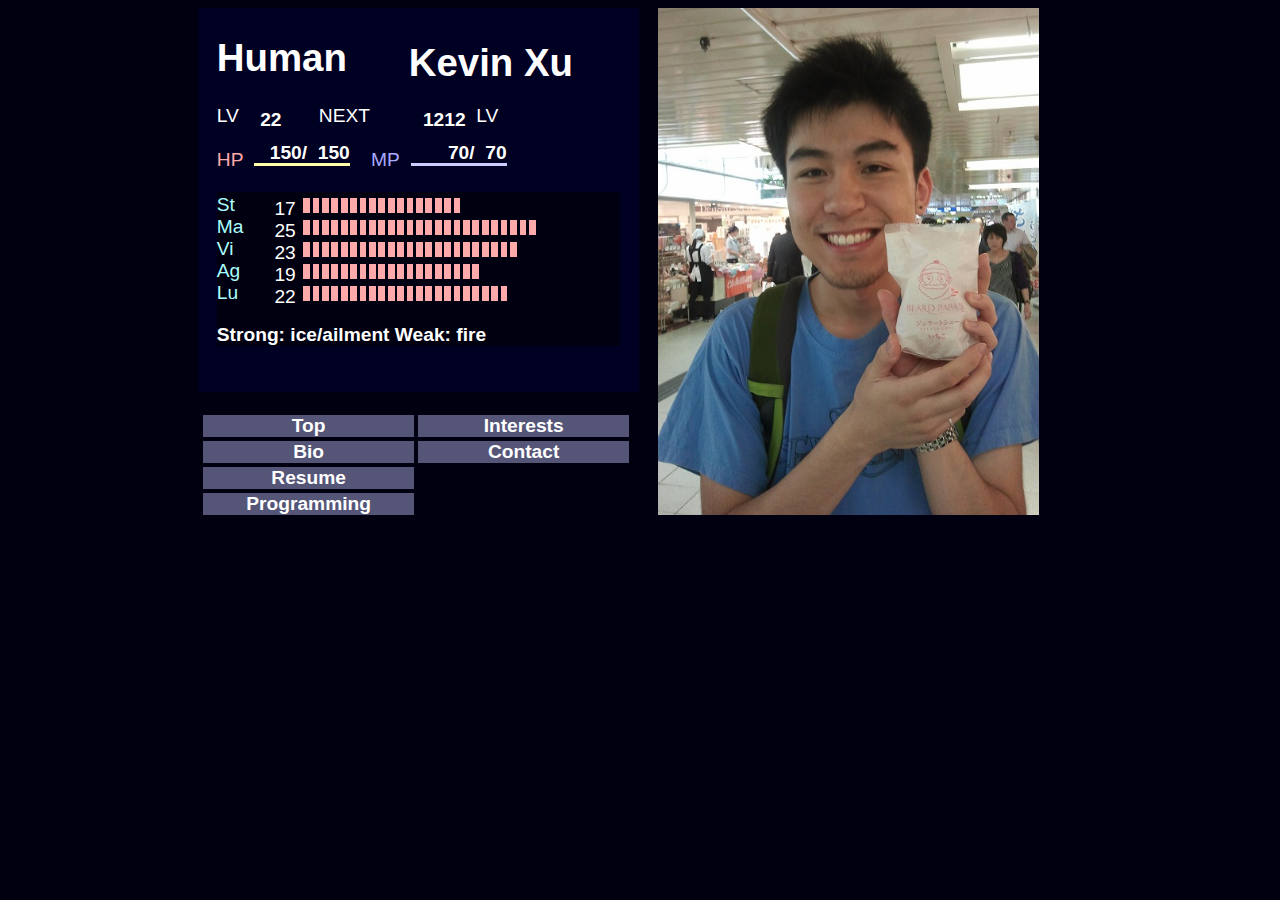
==== public_html/index.html @ fe49054c "Initial commit" ====
<!DOCTYPE HTML PUBliC "-//W3C//DTD HTML 4.0//EN"
        "http://www.w3.org/TR/REC-html40/strict.dtd">
<html>
  <head>
    <title>Stats for Kevin Xu</title>
	<link rel=StyleSheet href="style.css" type="text/css">
	<script type="text/javascript" src="jquery-1.7.2.min.js"></script>
	<script type="text/javascript" src="action.js"></script>          	
  </head>
  <body>
    <div class="megaten-top-container">
	<img src="profile.jpg" class="megaten-pic">
	<div class="megaten-content-container">
		<div id="top" class="megaten-infopage">
			<div class="megaten-topstats-container">
				<h1>Human</h1>
				<h1 class="megaten-name">Kevin Xu</h1>	
				<div class="megaten-level">LV    <div class="megaten-level-nums">22</div>       NEXT          <div class="megaten-level-nums">1212</div>  LV</div> 
				</br>
				<div class="megaten-hp">HP  <div class="megaten-healthbar">   150/  150</div>    <div class="megaten-mp">MP</div>  <div class="megaten-manabar">       70/  70</div></div>
			</div>
			<div class="megaten-stats-container">
			<div class="megaten-stat-bar-container">
				<ul class="megaten-stat-bar">
					<li>l</li><li>l</li><li>l</li><li>l</li><li>l</li><li>l</li><li>l</li><li>l</li>
					<li>l</li><li>l</li><li>l</li><li>l</li><li>l</li><li>l</li><li>l</li><li>l</li>
					<li>li</li>
				</ul>
				<br>
				<ul class="megaten-stat-bar">
					<li>l</li><li>l</li><li>l</li><li>l</li><li>l</li><li>l</li><li>l</li><li>l</li>
					<li>l</li><li>l</li><li>l</li><li>l</li><li>l</li><li>l</li><li>l</li><li>l</li>
					<li>l</li><li>l</li><li>l</li><li>l</li><li>l</li><li>l</li><li>l</li><li>l</li>
					<li>li</li>
				</ul>
				<br>
				<ul class="megaten-stat-bar">
					<li>l</li><li>l</li><li>l</li><li>l</li><li>l</li><li>l</li><li>l</li><li>l</li>
					<li>l</li><li>l</li><li>l</li><li>l</li><li>l</li><li>l</li><li>l</li><li>l</li>
					<li>l</li><li>l</li><li>l</li><li>l</li><li>l</li><li>l</li><li>l</li>
				</ul>
				<br>
				<ul class="megaten-stat-bar">
					<li>l</li><li>l</li><li>l</li><li>l</li><li>l</li><li>l</li><li>l</li><li>l</li>
					<li>l</li><li>l</li><li>l</li><li>l</li><li>l</li><li>l</li><li>l</li><li>l</li>
					<li>l</li><li>l</li><li>l</li>
				</ul>
				<br>
				<ul class="megaten-stat-bar">
					<li>l</li><li>l</li><li>l</li><li>l</li><li>l</li><li>l</li><li>l</li><li>l</li>
					<li>l</li><li>l</li><li>l</li><li>l</li><li>l</li><li>l</li><li>l</li><li>l</li>
					<li>l</li><li>l</li><li>l</li><li>l</li><li>l</li><li>l</li>
				</ul>
			</div>
				<ul class="megaten-stat-names">
				<li>St</li>
				<li>Ma</li>
				<li>Vi</li>
				<li>Ag</li>
				<li>Lu</li>	  
				</ul>
				<ul class="megaten-stat-nums">
				<li>17</li>
				<li>25</li>
				<li>23</li>
				<li>19</li>
				<li>22</li>	  
				</ul>
				<p><b>Strong: ice/ailment Weak: fire</b></p>
			</div>
		</div>
		
		<div id="bio" class="megaten-infopage">
			<h2>Bio</h2>
			<p>I was born and raised in South Jersey for the first 18 years of my life. For those
				unfamiliar with how sports loyalties lie in New Jersey, this meant that growing up,
				nearly all my friends worshipped Philadelphia's sports teams while loathing New York's.
				My parents are both from Harbin, China, which I've had the privilege of visiting
				a few times already. I didn't stray very far for college, as I attended the University
				of Pennsylvania, where I got a BSE in Computer Science. Now, for the first time
				in my life, I'm about to leave the Northeastern United States and move to the California
				to enter the working world as a Google software engineer.</p>
		</div>
		
		<div id="resume" class="megaten-infopage">
			<h2>Resume</h2>
			<p>A PDF version of my resume can be downloaded 
				<a href="kevinxu_resume.pdf">here</a>. Sorry, I don't have my resume available
				in any other formats at the moment.
		</div>
		
		<div id="programming" class="megaten-infopage">
			<h2>Programming</h2>
			<p>What actually inspired me to try computer science in college was the world editing feature
			available in Starcraft and Warcraft III. In high school, I spent tons of time making
			really crappy custom levels for both of these games. Although nothing I made ever became
			popular, I really liked being able to create things from my computer and seeing the
			results right away. I learned all of my programming fundamentals, such as if-conditionals
			and loops, while messing around with this stuff.</p>
			<p>At Penn, I had the privilege of working with some amazing people on some even more
			amazing projects. I spent a summer in the <a href="https://www.grasp.upenn.edu/">GRASP lab</a>
			working on computing depth maps in real-time (this was before the Microsoft Kinect was
			released to the public, mind you). I got to work with the <a href="http://www.cis.upenn.edu/~dsl/">
			Distributed Systems Lab</a> on a project involving exploting flaws in a
			secure radio transmission protocal (which ended up yielding a <a href="http://static.usenix.org/events/sec11/tech/full_papers/Clark.pdf">
			published paper</a>!) For my senior design project, I got to work on an amazing humanoid robot called the PR2.
			You can watch a video of it <a href="http://www.seas.upenn.edu/undergraduate/student-life/design-competition-past.php">here</a>.
			</p>
		</div>
		
		<div id="travel" class="megaten-infopage">
			<h2>Travel</h2>
			I've visited the following places so far, and I want to keep the list growing. These places are
			roughly presented in the order I've visited them. Someday, when I'm not lazy, I'll make a google maps with these
			locations on it. 
			<ul>
				<li>Philadelphia, United States</li>
				<li>New York, United States</li>
				<li>Washington DC, United States</li>
				<li>Atlantic City, United States</li>
				<li>Suzhou, China</li>
				<li>Harbin, China</li>
				<li>Niagara Falls, Canada</li>
				<li>Toronto, Canada</li>
				<li>Boston, United States</li>
				<li>Beijing, China</li>
				<li>Baton Rouge, United States</li>
				<li>Zurich, Switzerland</li>
		        <li>Montreux, Switzerland</li>
				<li>Las Vegas, United States</li>
				<li>Greensboro, United States</li>
				<li>Chicago, United States</li>
				<li>Tokyo, Japan</li>
				<li>Kyoto, Japan</li>
				<li>Hiroshima, Japan</li>
				<li>Osaka, Japan</li>
				<li>Shanghai, China</li>
			</ul>
		</div>
		
		<div id="interests" class="megaten-infopage">
			<h2>Interests</h2>
			My interests outside of programming include, in no particular order, tennis, movies,
			restaurants, and travel. I love trying new restaurants while traveling, and at home,
			you can often catch me looking up tennis scores or looking up some actor, actress, or
			director in a movie I just saw.
		</div>

		<div id="contact" class="megaten-infopage">
		  <h2>Contact</h2>
		  You can reach me through email at:
		  <script type="text/javascript" language="javascript">
		    <!--
			// Email obfuscator script 2.1 by Tim Williams, University of Arizona
			// Random encryption key feature by Andrew Moulden, Site Engineering Ltd
			// This code is freeware provided these four comment lines remain intact
			// A wizard to generate this code is at http://www.jottings.com/obfuscator/
			{ coded = "mcSaLiB@4YBn.BJcLL.czB"
			key = "43L9qNjyBIsEDvrpYciCmHGwh6MfFTX0dbtSQJKPaVn7R2Zgu1OA8UzWlexok5"
			shift=coded.length
			link=""
			for (i=0; i<coded.length; i++) {
			if (key.indexOf(coded.charAt(i))==-1) {
			ltr = coded.charAt(i)
			link += (ltr)
			}
			else {     
			ltr = (key.indexOf(coded.charAt(i))-shift+key.length) % key.length
			link += (key.charAt(ltr))
			}
			}
			document.write("<a href='mailto:"+link+"'>"+link+"</a>")
			}
			//-->
		  </script><noscript>Sorry, you need Javascript on to email me.</noscript>
		</div>

		<div id="tennis" class="megaten-infopage">
			<h2>Tennis</h2>
			When I played tennis in high school, I never watched professional tennis. 
			Now that I don't play tennis for any teams, I love watching professional tennis.
			Funny how that works, eh? A video I like to watch before phone interviews to
			calm my nerves is Goran Ivanisevic's victory speech after winning his
			first (and only) Wimbledon title as a wildcard. Besdies Goran, other 
			tennis players I like include (but are not limited to):
			<ul>
				<li>Milos Raonic</li>
				<li>Michael Llodra</li>
				<li>Petra Kvitova</li>
				<li>Samantha Stosur</li>
				<li>Juan Martin Del Potro</li>
				<li>Rafael Nadal</li>
				<li>Kei Nishikori</li>
				<li>Li Na</li>
		</div>

		<div id="movies" class="megaten-infopage">
			<h2>Movies</h2>
			There are few things I enjoy more than introducing someone
			to a movie they really love. Some of my favorites are:
			<ul>
				<li>Million Dollar Baby</li>
				<li>Pan's Labyrinth</li>
				<li>The Secret In Their Eyes</li>
				<li>Memento</li>
				<li>Pulp Fiction</li>
				<li>The Dark Knight</li>
				<li>The Lives of Others</li>
				<li>Inglourious Basterds</li>
				<li>Moulin Rouge</li>
			</ul>
		</div>
		
		<div id="restaurants" class="megaten-infopage">
			<h2>Restaurants</h2>
			I discovered Yelp during college, and ever since then, I've been using it to
			find awesome restaurants whereever I go. I've explored Philadelphia the most
			due to my years at Penn, but I have few Yelp favorites in other cities, as well.
			Here are some of the best I've had the pleasure of trying, arranged by city:
			
			<ul>
				<li>Philadelphia
					<ul>
						<li>Han Dynasty</li>
						<li>Vic's Sushi</li>
						<li>Matyson</li>
						<li>Amada</li>
						<li>Lolita</li>
						<li>Cafe Lift</li>
						<li>Sabrina's Cafe</li>
						<li>Village Whiskey</li>
					</ul>
				</li>
				<li>New York
					<ul>
						<li>Sugar Sweet Sunshine</li>
						<li>Ippudo</li>
						<li>Heart of India</li>
					</ul>
				</li>
			</ul>
		</div>
		
	</div>
	<div id="links" class="megaten-links-container">
		<ul class="megaten-links">
			<li><a href="#top">Top</a></li>
			<li><a href="#bio">Bio</a></li>
			<li><a href="#resume">Resume</a></li>
			<li><a href="#programming">Programming</a></li>
		</ul>
		<div class="megaten-right-links">
			<ul class="megaten-links">
			  <li><a href="#interests">Interests</a></li>	
			  <li><a href="#contact">Contact</a></li>
			</ul>
		</div>
	</div>
    </div>
  </body>
</html>
---- public_html/style.css ----
body {
	background-color: #000011;
	color: #FFFFFF;
	font-family: "Arial", sans-serif;
	font-size: 120%;
}

div.megaten-top-container {
    margin-left: auto;
    margin-right: auto;
    position: relative;
    width: 70%;
}

a:link {
	color: #AAFFAA;
}

a:visited {
	color: #AAFFAA;
}

h1.megaten-name {
	left: 5em;
	position: absolute;
	top: 0.2em;
}

img.megaten-pic {
	height: 26.4em;
    left: 24em;
	position: absolute;
}
	
ul.megaten-stat-names {
	color: #AAFFFF;
	list-style-type: none;
	margin: 0em;
	padding: 0em;
}

ul.megaten-stat-nums {
	left: 3em;
	list-style-type: none;
	margin: 0em;
	padding: 0em;
	position: absolute;
	top: 0.3em;
}

ul.megaten-links {
	list-style-type: none;
	position: absolute;
}

ul.megaten-links li {
	background-color: #555577;
	margin: 0.2em;
	text-align: center;
	width: 11em;
}

ul.megaten-links li a {
    color: #FFFFFF;
	display: block;
	text-decoration: none;
	font-weight: bold;
}

ul.megaten-links li a:hover {
    background-color: #8888FF;
}

ul.megaten-stat-bar {
	display: inline;
	font-size: 0.7em;
	list-style-type: none;
	margin: 0em;
	padding: 0em;
}

ul.megaten-stat-bar li {
	background-color: #FFAAAA;
	color: #FFAAAA;
	float: left;
	margin-right: 0.2em;
	width: 0.5em;
}

ul.megaten-stat-bar li  a{
	display: block;
}

div.megaten-level {
	white-space: pre;
}

div.megaten-hp {
	color: #FFAAAA;
	white-space: pre;
}

div.megaten-healthbar {
	border-bottom: solid 0.2em #FFFFAA;
	color: #FFFFFF;
	display: inline;
	font-weight: bold;
	position: relative;
	top: -0.4em;
	white-space: pre;
}

div.megaten-manabar {
	border-bottom: solid 0.2em #CCCCFF;
	color: #FFFFFF;
	display: inline;
	font-weight: bold;
	position: relative;
	top: -0.4em;
	white-space: pre;
}

div.megaten-mp {
	color: #AAAAFF;
	display: inline;
}

div.megaten-level-nums {
	display: inline;
	font-weight: bold;
	position: relative;
	top: 0.2em;
}

div.megaten-stat-bar-container {
	position: absolute;
	left: 4.5em;
	top: 0.3em;
}

div.megaten-right-links {
	left: 11.2em;
    position: absolute;
}

div.megaten-topstats-container {
	background-color: #000022;
	padding-bottom: 0.1em;
	padding-top: 0.1em;
	position: relative;
    width: 21em;
}

div.megaten-content-container {
	background-color: #000022;
	height: 20em;
	overflow: auto;
	width: 23em;
}

div.megaten-stats-container {
	background-color: #000011;
	padding-top: 0.1em;
	position: relative;
	top: 1em;
    width: 21em;
}

div.megaten-links-container {
	height: 10em;
	left: -2em;
	position: relative;
	width: 22em;
}

div.megaten-infopage {
	float: left;
	left: 1em;
    position: relative;
	width: 20em;
}
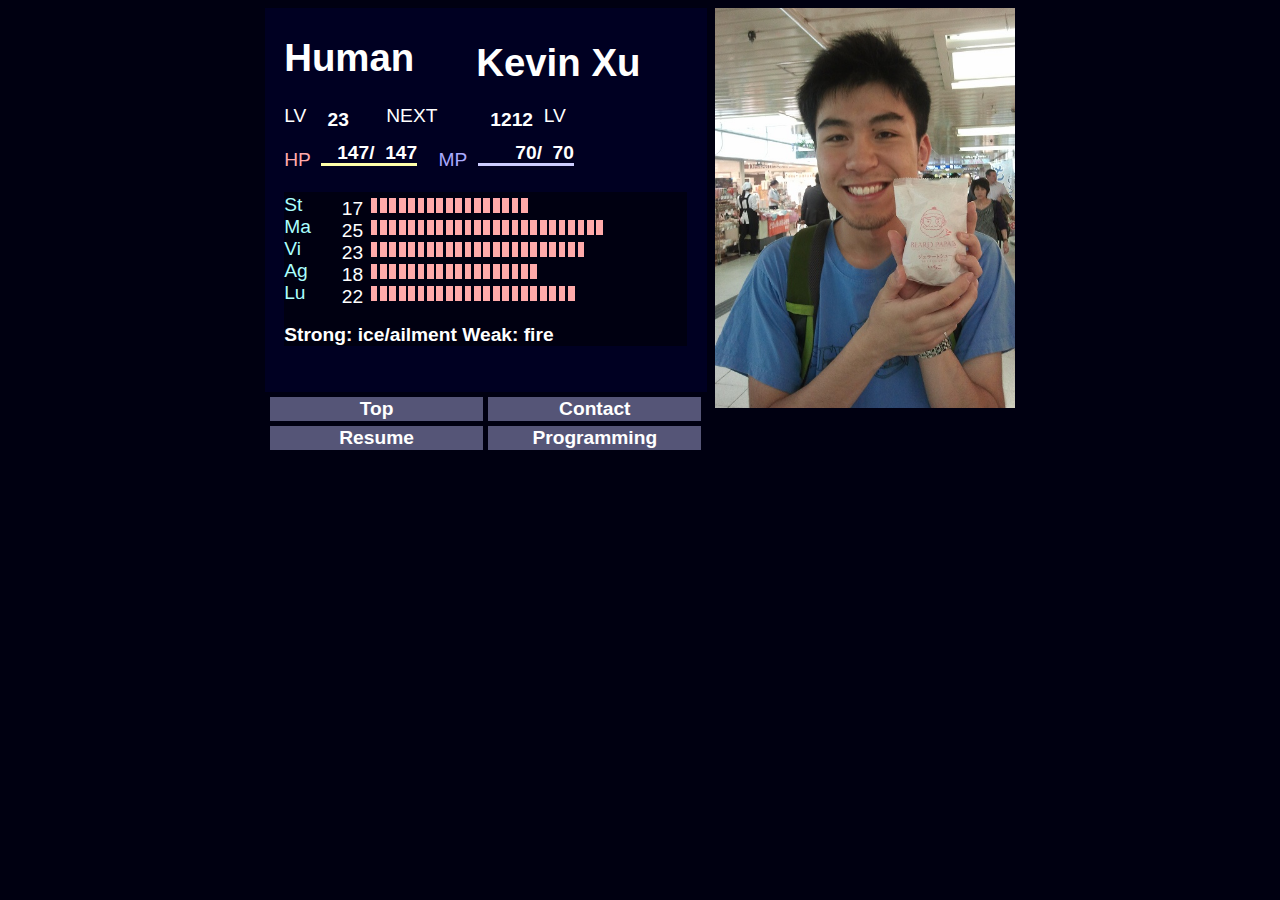
==== commit a54950b6: "some site cleanup" ====
--- a/public_html/index.html
+++ b/public_html/index.html
@@ -15,9 +15,9 @@
 			<div class="megaten-topstats-container">
 				<h1>Human</h1>
 				<h1 class="megaten-name">Kevin Xu</h1>	
-				<div class="megaten-level">LV    <div class="megaten-level-nums">22</div>       NEXT          <div class="megaten-level-nums">1212</div>  LV</div> 
+				<div class="megaten-level">LV    <div class="megaten-level-nums">23</div>       NEXT          <div class="megaten-level-nums">1212</div>  LV</div> 
 				</br>
-				<div class="megaten-hp">HP  <div class="megaten-healthbar">   150/  150</div>    <div class="megaten-mp">MP</div>  <div class="megaten-manabar">       70/  70</div></div>
+				<div class="megaten-hp">HP  <div class="megaten-healthbar">   147/  147</div>    <div class="megaten-mp">MP</div>  <div class="megaten-manabar">       70/  70</div></div>
 			</div>
 			<div class="megaten-stats-container">
 			<div class="megaten-stat-bar-container">
@@ -43,7 +43,7 @@
 				<ul class="megaten-stat-bar">
 					<li>l</li><li>l</li><li>l</li><li>l</li><li>l</li><li>l</li><li>l</li><li>l</li>
 					<li>l</li><li>l</li><li>l</li><li>l</li><li>l</li><li>l</li><li>l</li><li>l</li>
-					<li>l</li><li>l</li><li>l</li>
+					<li>l</li><li>l</li>
 				</ul>
 				<br>
 				<ul class="megaten-stat-bar">
@@ -63,89 +63,36 @@
 				<li>17</li>
 				<li>25</li>
 				<li>23</li>
-				<li>19</li>
+				<li>18</li>
 				<li>22</li>	  
 				</ul>
 				<p><b>Strong: ice/ailment Weak: fire</b></p>
 			</div>
 		</div>
 		
-		<div id="bio" class="megaten-infopage">
-			<h2>Bio</h2>
-			<p>I was born and raised in South Jersey for the first 18 years of my life. For those
-				unfamiliar with how sports loyalties lie in New Jersey, this meant that growing up,
-				nearly all my friends worshipped Philadelphia's sports teams while loathing New York's.
-				My parents are both from Harbin, China, which I've had the privilege of visiting
-				a few times already. I didn't stray very far for college, as I attended the University
-				of Pennsylvania, where I got a BSE in Computer Science. Now, for the first time
-				in my life, I'm about to leave the Northeastern United States and move to the California
-				to enter the working world as a Google software engineer.</p>
-		</div>
-		
 		<div id="resume" class="megaten-infopage">
 			<h2>Resume</h2>
 			<p>A PDF version of my resume can be downloaded 
-				<a href="kevinxu_resume.pdf">here</a>. Sorry, I don't have my resume available
-				in any other formats at the moment.
+				<a href="kevinxu_resume.pdf">here</a>.
 		</div>
 		
 		<div id="programming" class="megaten-infopage">
 			<h2>Programming</h2>
 			<p>What actually inspired me to try computer science in college was the world editing feature
-			available in Starcraft and Warcraft III. In high school, I spent tons of time making
-			really crappy custom levels for both of these games. Although nothing I made ever became
-			popular, I really liked being able to create things from my computer and seeing the
-			results right away. I learned all of my programming fundamentals, such as if-conditionals
-			and loops, while messing around with this stuff.</p>
+			  available in Starcraft and Warcraft III. In high school, I spent tons of time making
+			  really crappy custom levels for both of these games. I learned all of my programming fundamentals,
+			  such as if-conditionals and loops, while messing around with this stuff.</p>
 			<p>At Penn, I had the privilege of working with some amazing people on some even more
-			amazing projects. I spent a summer in the <a href="https://www.grasp.upenn.edu/">GRASP lab</a>
-			working on computing depth maps in real-time (this was before the Microsoft Kinect was
-			released to the public, mind you). I got to work with the <a href="http://www.cis.upenn.edu/~dsl/">
-			Distributed Systems Lab</a> on a project involving exploting flaws in a
-			secure radio transmission protocal (which ended up yielding a <a href="http://static.usenix.org/events/sec11/tech/full_papers/Clark.pdf">
-			published paper</a>!) For my senior design project, I got to work on an amazing humanoid robot called the PR2.
-			You can watch a video of it <a href="http://www.seas.upenn.edu/undergraduate/student-life/design-competition-past.php">here</a>.
+			  amazing projects. I spent a summer in the <a href="https://www.grasp.upenn.edu/">GRASP lab</a>
+			  working on computing depth maps in real-time (this was before the Microsoft Kinect was
+			  released to the public, mind you). I got to work with the <a href="http://www.cis.upenn.edu/~dsl/">
+			    Distributed Systems Lab</a> on a project involving exploting flaws in a
+			  secure radio transmission protocal (which ended up yielding a <a href="http://static.usenix.org/events/sec11/tech/full_papers/Clark.pdf">
+			    published paper</a>!) For my senior design project, I got to work on an amazing humanoid robot called the PR2.
+			  You can watch a video of it <a href="http://www.seas.upenn.edu/undergraduate/student-life/design-competition-past.php">here</a>.
 			</p>
 		</div>
 		
-		<div id="travel" class="megaten-infopage">
-			<h2>Travel</h2>
-			I've visited the following places so far, and I want to keep the list growing. These places are
-			roughly presented in the order I've visited them. Someday, when I'm not lazy, I'll make a google maps with these
-			locations on it. 
-			<ul>
-				<li>Philadelphia, United States</li>
-				<li>New York, United States</li>
-				<li>Washington DC, United States</li>
-				<li>Atlantic City, United States</li>
-				<li>Suzhou, China</li>
-				<li>Harbin, China</li>
-				<li>Niagara Falls, Canada</li>
-				<li>Toronto, Canada</li>
-				<li>Boston, United States</li>
-				<li>Beijing, China</li>
-				<li>Baton Rouge, United States</li>
-				<li>Zurich, Switzerland</li>
-		        <li>Montreux, Switzerland</li>
-				<li>Las Vegas, United States</li>
-				<li>Greensboro, United States</li>
-				<li>Chicago, United States</li>
-				<li>Tokyo, Japan</li>
-				<li>Kyoto, Japan</li>
-				<li>Hiroshima, Japan</li>
-				<li>Osaka, Japan</li>
-				<li>Shanghai, China</li>
-			</ul>
-		</div>
-		
-		<div id="interests" class="megaten-infopage">
-			<h2>Interests</h2>
-			My interests outside of programming include, in no particular order, tennis, movies,
-			restaurants, and travel. I love trying new restaurants while traveling, and at home,
-			you can often catch me looking up tennis scores or looking up some actor, actress, or
-			director in a movie I just saw.
-		</div>
-
 		<div id="contact" class="megaten-infopage">
 		  <h2>Contact</h2>
 		  You can reach me through email at:
@@ -174,87 +121,19 @@
 			//-->
 		  </script><noscript>Sorry, you need Javascript on to email me.</noscript>
 		</div>
-
-		<div id="tennis" class="megaten-infopage">
-			<h2>Tennis</h2>
-			When I played tennis in high school, I never watched professional tennis. 
-			Now that I don't play tennis for any teams, I love watching professional tennis.
-			Funny how that works, eh? A video I like to watch before phone interviews to
-			calm my nerves is Goran Ivanisevic's victory speech after winning his
-			first (and only) Wimbledon title as a wildcard. Besdies Goran, other 
-			tennis players I like include (but are not limited to):
-			<ul>
-				<li>Milos Raonic</li>
-				<li>Michael Llodra</li>
-				<li>Petra Kvitova</li>
-				<li>Samantha Stosur</li>
-				<li>Juan Martin Del Potro</li>
-				<li>Rafael Nadal</li>
-				<li>Kei Nishikori</li>
-				<li>Li Na</li>
-		</div>
-
-		<div id="movies" class="megaten-infopage">
-			<h2>Movies</h2>
-			There are few things I enjoy more than introducing someone
-			to a movie they really love. Some of my favorites are:
-			<ul>
-				<li>Million Dollar Baby</li>
-				<li>Pan's Labyrinth</li>
-				<li>The Secret In Their Eyes</li>
-				<li>Memento</li>
-				<li>Pulp Fiction</li>
-				<li>The Dark Knight</li>
-				<li>The Lives of Others</li>
-				<li>Inglourious Basterds</li>
-				<li>Moulin Rouge</li>
-			</ul>
-		</div>
-		
-		<div id="restaurants" class="megaten-infopage">
-			<h2>Restaurants</h2>
-			I discovered Yelp during college, and ever since then, I've been using it to
-			find awesome restaurants whereever I go. I've explored Philadelphia the most
-			due to my years at Penn, but I have few Yelp favorites in other cities, as well.
-			Here are some of the best I've had the pleasure of trying, arranged by city:
-			
-			<ul>
-				<li>Philadelphia
-					<ul>
-						<li>Han Dynasty</li>
-						<li>Vic's Sushi</li>
-						<li>Matyson</li>
-						<li>Amada</li>
-						<li>Lolita</li>
-						<li>Cafe Lift</li>
-						<li>Sabrina's Cafe</li>
-						<li>Village Whiskey</li>
-					</ul>
-				</li>
-				<li>New York
-					<ul>
-						<li>Sugar Sweet Sunshine</li>
-						<li>Ippudo</li>
-						<li>Heart of India</li>
-					</ul>
-				</li>
-			</ul>
-		</div>
 		
 	</div>
 	<div id="links" class="megaten-links-container">
-		<ul class="megaten-links">
-			<li><a href="#top">Top</a></li>
-			<li><a href="#bio">Bio</a></li>
-			<li><a href="#resume">Resume</a></li>
-			<li><a href="#programming">Programming</a></li>
-		</ul>
-		<div class="megaten-right-links">
-			<ul class="megaten-links">
-			  <li><a href="#interests">Interests</a></li>	
-			  <li><a href="#contact">Contact</a></li>
-			</ul>
-		</div>
+	  <table class="megaten-links">
+	    <tr>
+	      <td><a href="#top">Top</a></td>
+	      <td><a href="#contact">Contact</a></td>
+	    </tr>
+	    <tr>
+	      <td><a href="#resume">Resume</a></td>
+	      <td><a href="#programming">Programming</a></td>
+	    </tr>
+	  </table>
 	</div>
     </div>
   </body>
--- a/public_html/style.css
+++ b/public_html/style.css
@@ -8,8 +8,7 @@
 div.megaten-top-container {
     margin-left: auto;
     margin-right: auto;
-    position: relative;
-    width: 70%;
+    width: 750px;
 }
 
 a:link {
@@ -27,9 +26,8 @@
 }
 
 img.megaten-pic {
-	height: 26.4em;
-    left: 24em;
-	position: absolute;
+       float: right;
+       width: 300px;
 }
 	
 ul.megaten-stat-names {
@@ -48,26 +46,25 @@
 	top: 0.3em;
 }
 
-ul.megaten-links {
-	list-style-type: none;
-	position: absolute;
+table.megaten-links {
+	border-collapse: separate;
+	border-spacing: 0.3em;
 }
 
-ul.megaten-links li {
+table.megaten-links tr td {
 	background-color: #555577;
-	margin: 0.2em;
 	text-align: center;
 	width: 11em;
 }
 
-ul.megaten-links li a {
-    color: #FFFFFF;
+table.megaten-links tr td a {
+  	color: #FFFFFF;
 	display: block;
 	text-decoration: none;
 	font-weight: bold;
 }
 
-ul.megaten-links li a:hover {
+table.megaten-links tr td a:hover {
     background-color: #8888FF;
 }
 
@@ -138,9 +135,10 @@
 	top: 0.3em;
 }
 
-div.megaten-right-links {
+div.megaten-layout-info {
 	left: 11.2em;
-    position: absolute;
+    	position: relative;
+	width: 11.2em;
 }
 
 div.megaten-topstats-container {
@@ -166,16 +164,9 @@
     width: 21em;
 }
 
-div.megaten-links-container {
-	height: 10em;
-	left: -2em;
-	position: relative;
-	width: 22em;
-}
-
 div.megaten-infopage {
 	float: left;
 	left: 1em;
-    position: relative;
+        position: relative;
 	width: 20em;
 }